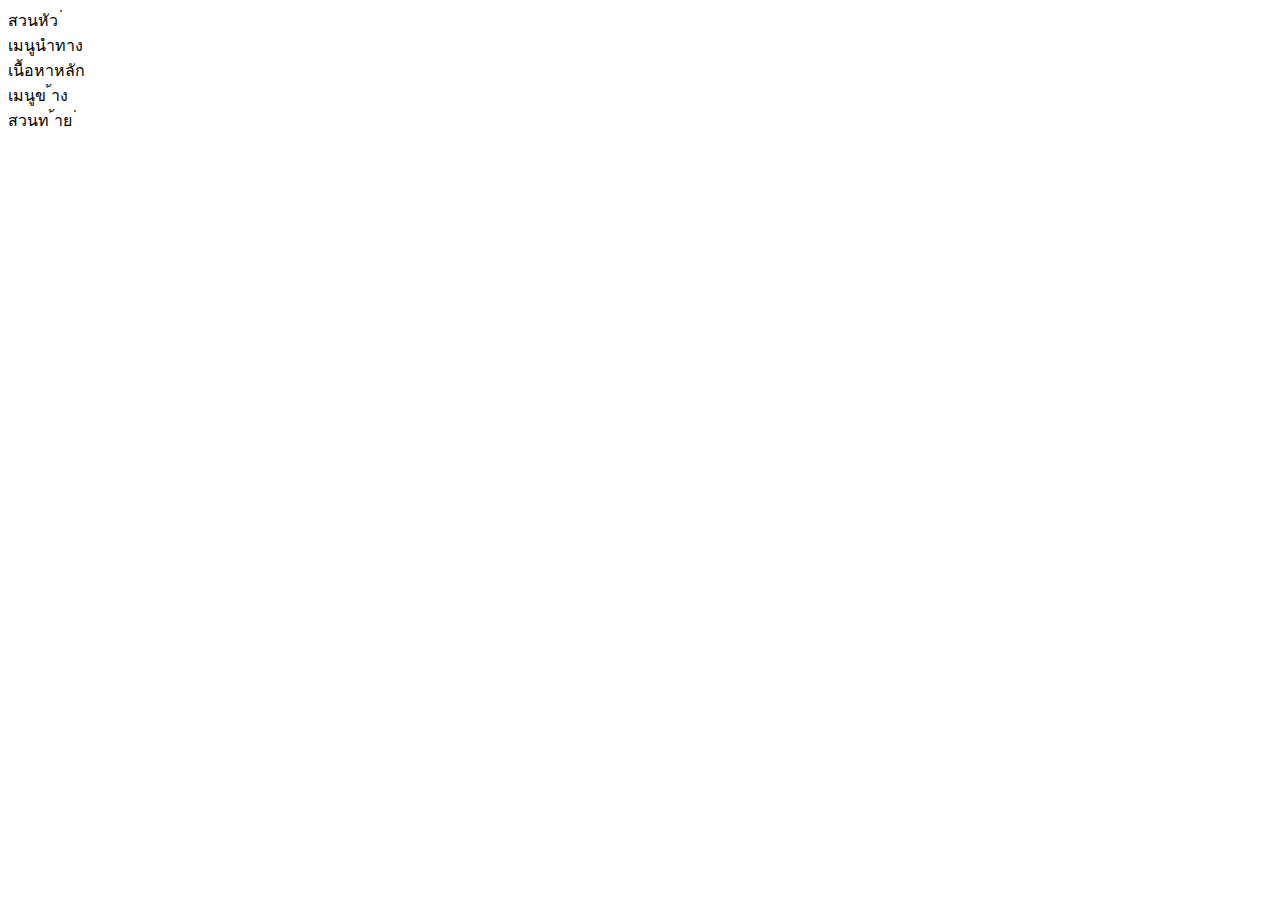
==== index.html @ 6a790566 "เพิ่มส่วนสร้าง HTML พื้นฐาน" ====
<!-- index.html -->
<!DOCTYPE html>
<html lang="th">
<head>
    <meta charset="UTF-8">
    <meta name="viewport" content="width=device-width, initial-scale=1.0">
    <title>Grid Layout Lab</title>
    <link rel="stylesheet" href="styles.css">
</head>
<body>
    <div class="grid-container">
        <header class="header">สวนหัว ่ </header>
        <nav class="nav">เมนูนําทาง</nav>
        <main class="main">เนื้อหาหลัก</main>
        <aside class="sidebar">เมนูข ้าง</aside>
        <footer class="footer">สวนท ้าย ่ </footer>
    </div>
</body>
</html>
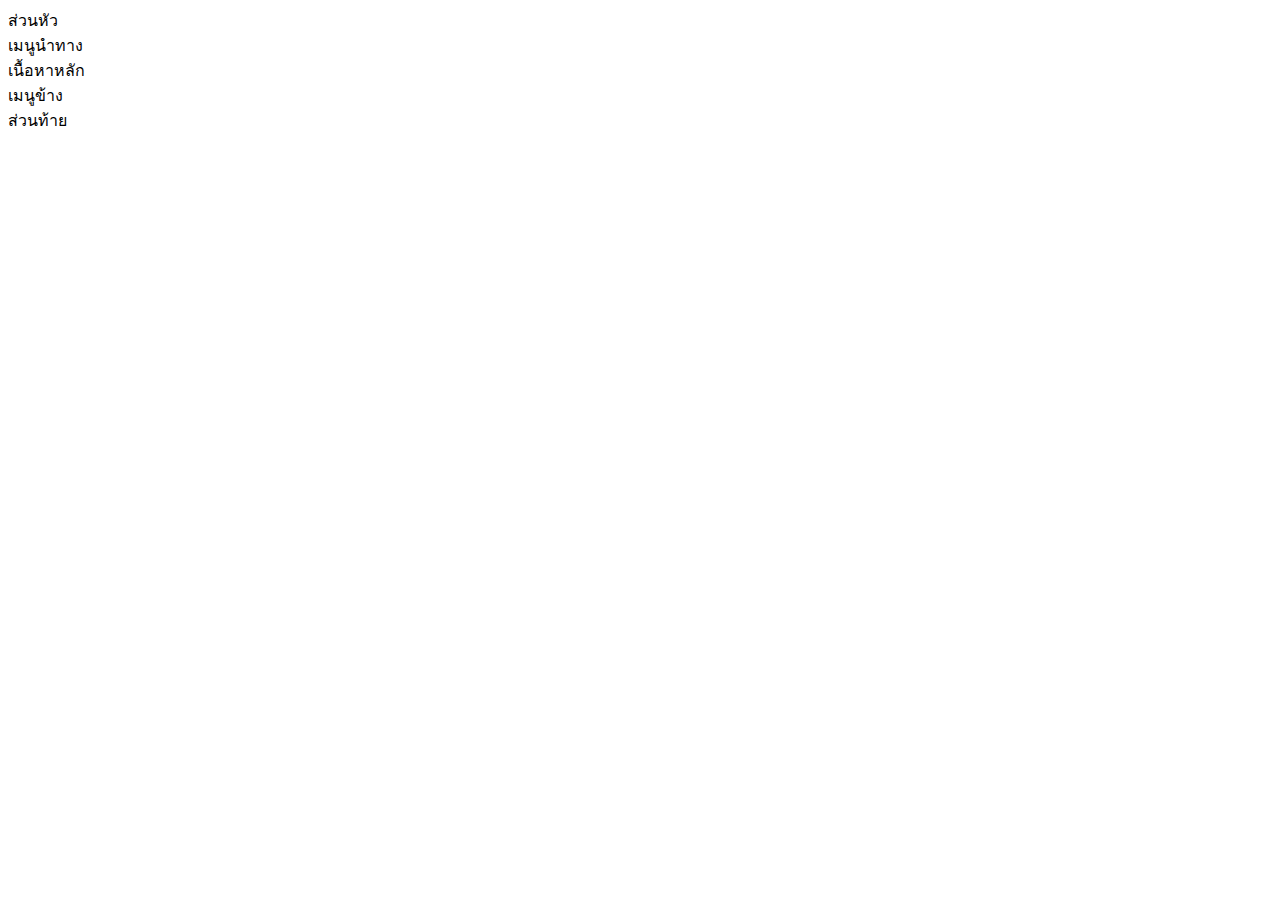
==== commit 1aa8b39d: "เพิ่ม Grid Latyout พื้นฐาน" ====
--- a/index.html
+++ b/index.html
@@ -9,11 +9,11 @@
 </head>
 <body>
     <div class="grid-container">
-        <header class="header">สวนหัว ่ </header>
+        <header class="header">ส่วนหัว</header>
         <nav class="nav">เมนูนําทาง</nav>
         <main class="main">เนื้อหาหลัก</main>
-        <aside class="sidebar">เมนูข ้าง</aside>
-        <footer class="footer">สวนท ้าย ่ </footer>
+        <aside class="sidebar">เมนูข้าง</aside>
+        <footer class="footer">ส่วนท้าย </footer>
     </div>
 </body>
 </html>
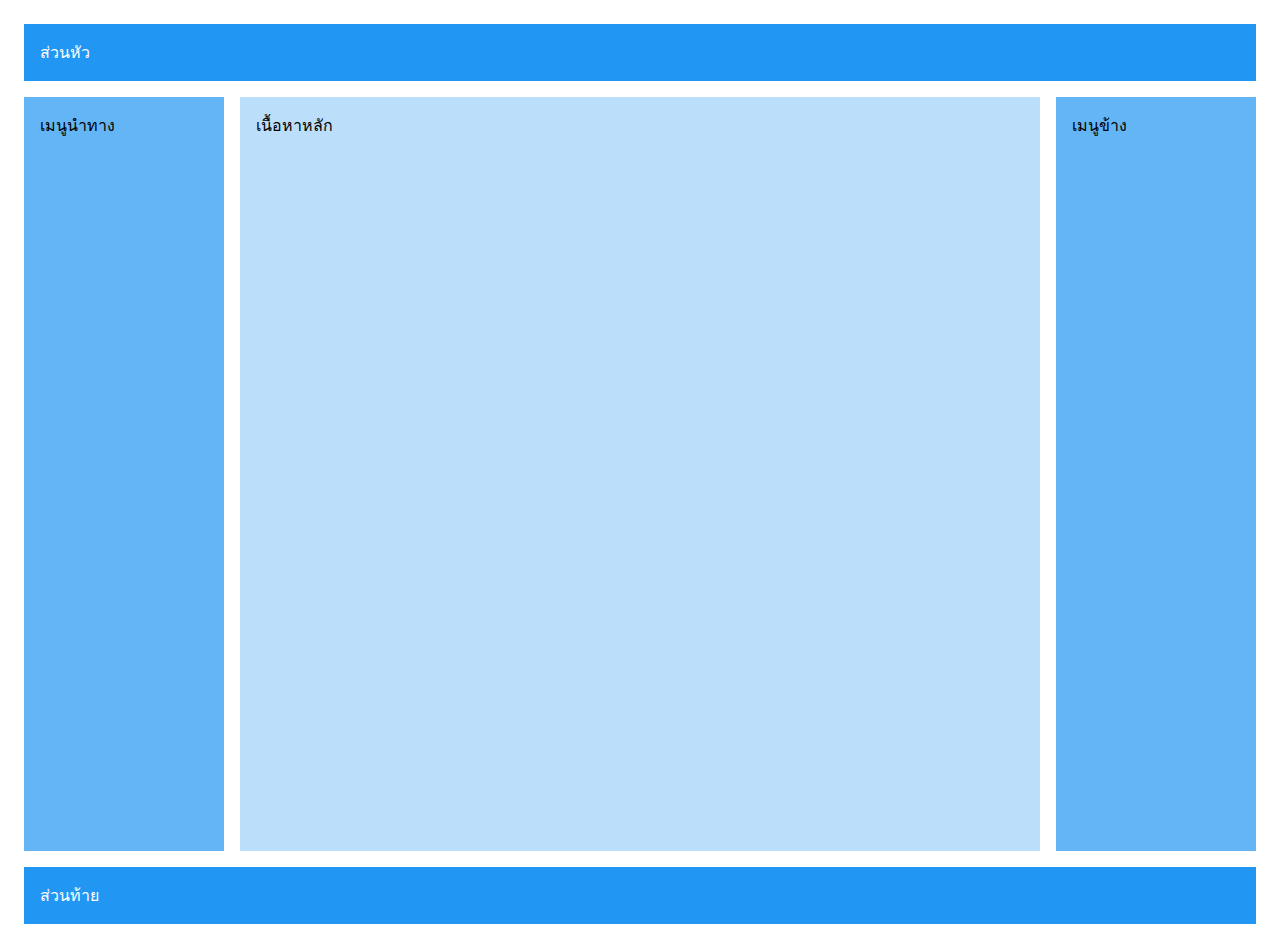
==== commit d2274b77: "เพิ่ม  Media Queries ส" ====
--- a/index.html
+++ b/index.html
@@ -5,7 +5,7 @@
     <meta charset="UTF-8">
     <meta name="viewport" content="width=device-width, initial-scale=1.0">
     <title>Grid Layout Lab</title>
-    <link rel="stylesheet" href="styles.css">
+    <link rel="stylesheet" href="css/styles.css">
 </head>
 <body>
     <div class="grid-container">
--- a/css/styles.css
+++ b/css/styles.css
@@ -0,0 +1,63 @@
+/* styles.css */
+.grid-container {
+    display: grid;
+    grid-template-areas:
+    "header header header"
+    "nav main sidebar"
+    "footer footer footer";
+    grid-template-columns: 200px 1fr 200px;
+    grid-template-rows: auto 1fr auto;
+    min-height: 100vh;
+    gap: 1rem;
+    padding: 1rem;
+}
+.header {
+    grid-area: header;
+    background: #2196F3;
+    padding: 1rem;
+    color: white;
+}
+.nav {
+    grid-area: nav;
+    background: #64B5F6;
+    padding: 1rem;
+}
+.main {
+    grid-area: main;
+    background: #BBDEFB;
+    padding: 1rem;
+}
+.sidebar {
+    grid-area: sidebar;
+    background: #64B5F6;
+    padding: 1rem;
+}
+.footer {
+    grid-area: footer;
+    background: #2196F3;
+    padding: 1rem;
+    color: white;
+}
+/* สําหรับแท็บเล็ต */
+@media (max-width: 768px) {
+    .grid-container {
+        grid-template-areas:
+            "header header"
+            "nav nav"
+            "main sidebar"
+            "footer footer";
+        grid-template-columns: 1fr 200px;
+    }
+}
+/* สําหรับมือถือ */
+@media (max-width: 480px) {
+    .grid-container {
+        grid-template-areas:
+            "header"
+            "nav"
+            "main"
+            "sidebar"
+            "footer";
+        grid-template-columns: 1fr;
+    }
+}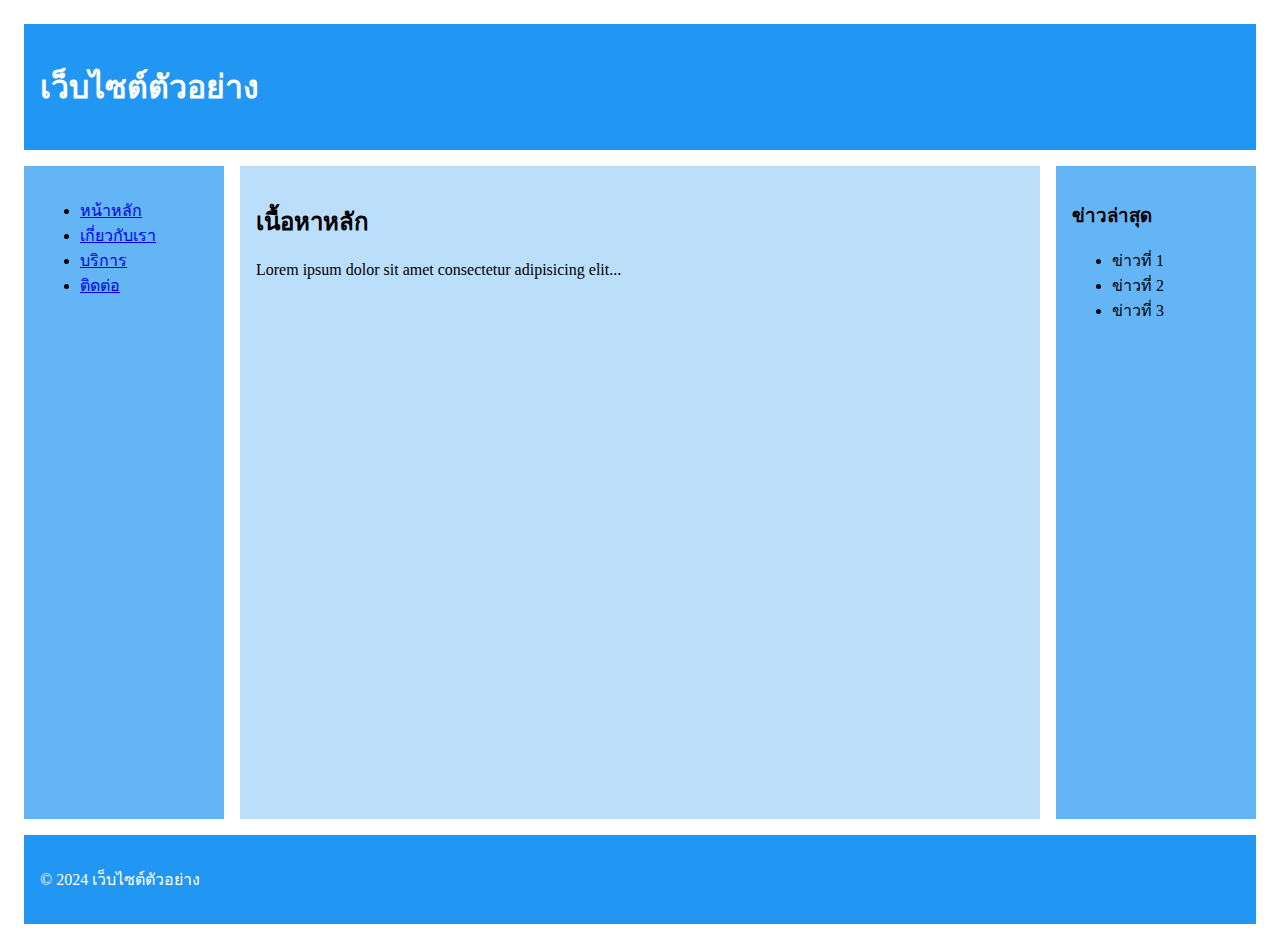
==== commit e8b798fc: "เพิ่มเนื้อหาจำลองสำหรับทดสอบ Responsive" ====
--- a/index.html
+++ b/index.html
@@ -9,11 +9,32 @@
 </head>
 <body>
     <div class="grid-container">
-        <header class="header">ส่วนหัว</header>
-        <nav class="nav">เมนูนําทาง</nav>
-        <main class="main">เนื้อหาหลัก</main>
-        <aside class="sidebar">เมนูข้าง</aside>
-        <footer class="footer">ส่วนท้าย </footer>
+        <header class="header">
+            <h1>เว็บไซต์ตัวอย่าง</h1>
+        </header>
+        <nav class="nav">
+            <ul>
+                <li><a href="#">หน้าหลัก</a></li>
+                <li><a href="#">เกี่ยวกับเรา</a></li>
+                <li><a href="#">บริการ</a></li>
+                <li><a href="#">ติดต่อ</a></li>
+            </ul>
+        </nav>
+        <main class="main">
+            <h2>เนื้อหาหลัก</h2>
+            <p>Lorem ipsum dolor sit amet consectetur adipisicing elit...</p>
+        </main>
+        <aside class="sidebar">
+            <h3>ข่าวล่าสุด</h3>
+            <ul>
+                <li>ข่าวที่ 1</li>
+                <li>ข่าวที่ 2</li>
+                <li>ข่าวที่ 3</li>
+            </ul>
+        </aside>
+        <footer class="footer">
+            <p>&copy; 2024 เว็บไซต์ตัวอย่าง</p>
+        </footer>
     </div>
 </body>
 </html>
